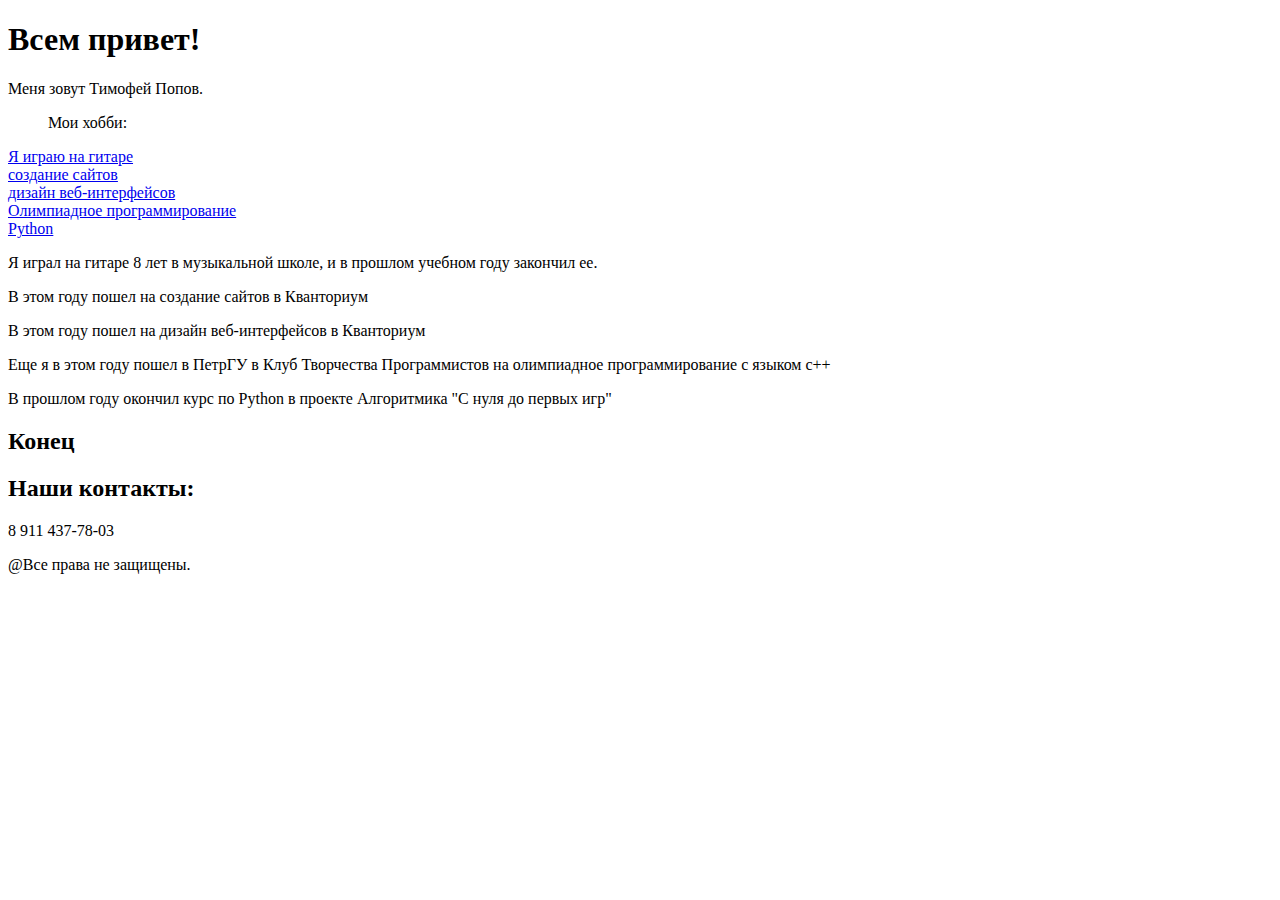
==== index.html @ c540ace0 "Create index.html" ====
<!DOCTYPE html>
<html lang="ru">
<head>
    <meta charset="UTF-8">
    <meta name="viewport" content="width=device-width, initial-scale=1.0">
    <title>Тимофей Попов</title>
    <link rel="stylesheet" href="style.css">
</head>
<body>
    <header>
        <h1>Всем привет!</h1>
        <p>Меня зовут Тимофей Попов.</p>
    </header>

    <main>

        <section>
            <ul>Мои хобби:</ul>
                <li><a href="#G">Я играю на гитаре</a></li>
                <li><a href="#S">создание сайтов</a></li>
                <li><a href="#V">дизайн веб-интерфейсов</a></li>
                <li><a href="#K">Олимпиадное программирование</a></li>
                <li><a href="#A">Python</a></li>
        </section>
        <section>
            <p id="G">Я играл на гитаре 8 лет в музыкальной школе, и в прошлом учебном году закончил ее.</p>
        </section>
        <section>
            <p id="S">В этом году пошел на создание сайтов в Кванториум</p>
        </section>
        <section>
            <p id="V">В этом году пошел на дизайн веб-интерфейсов в Кванториум</p>
        </section>
        <section>
            <p id="K">Еще я в этом году пошел в ПетрГУ в Клуб Творчества Программистов на олимпиадное программирование с языком c++</p>
        </section>
        <section>
            <p id="A">В прошлом году окончил курс по Python в проекте Алгоритмика "С нуля до первых игр"</p>
        </section>
    </main>
        <footer>
            <h2>Конец</h2>
            <h2>Наши контакты:</h2>
            <p>8 911 437-78-03</p>
            <p>@Все права не защищены.</p>
                
        </footer>
    
</body>
</html>
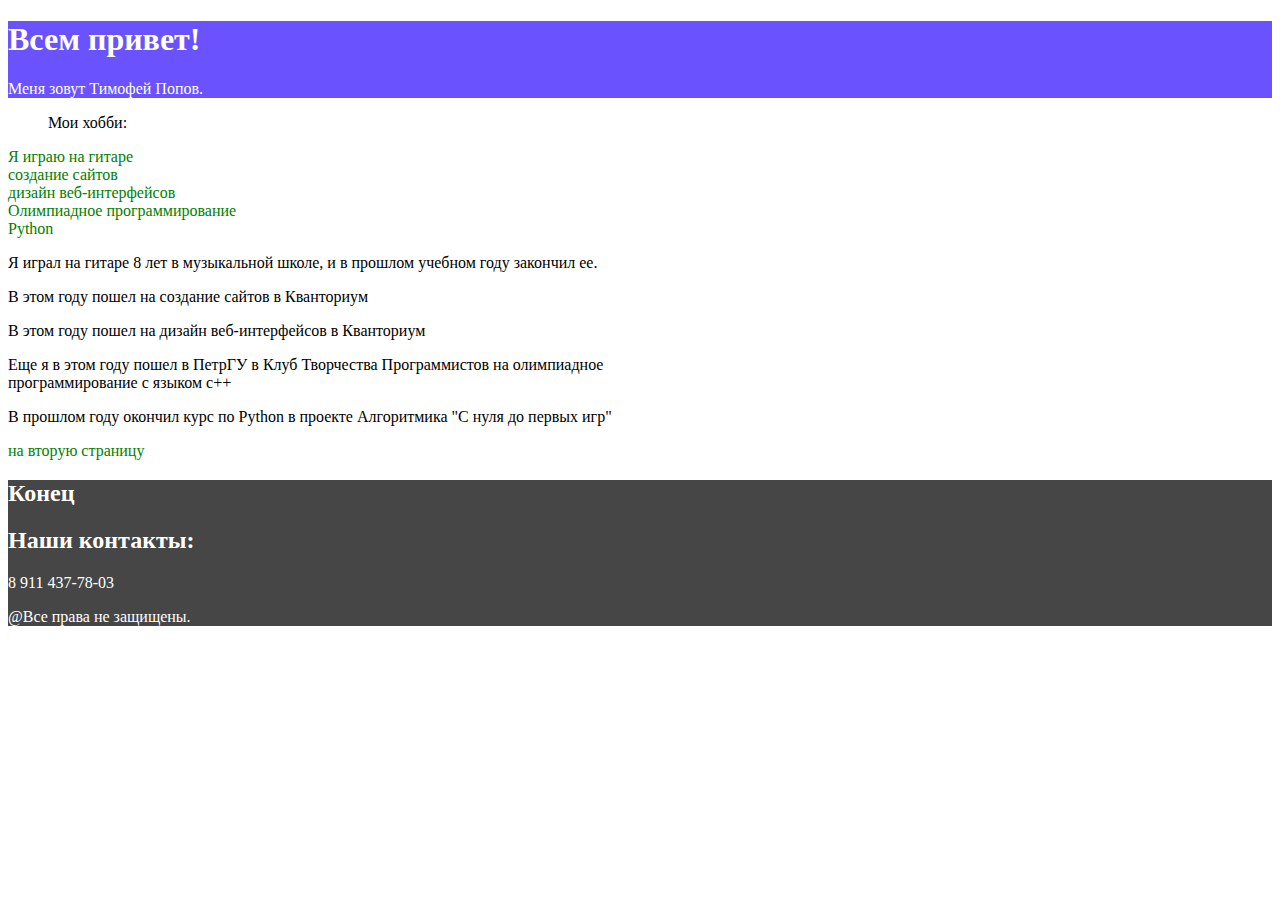
==== commit eb1cd92c: "Update index.html" ====
--- a/index.html
+++ b/index.html
@@ -37,6 +37,9 @@
         <section>
             <p id="A">В прошлом году окончил курс по Python в проекте Алгоритмика "С нуля до первых игр"</p>
         </section>
+        <section>
+            <a href="./index2.html">на вторую страницу</a>
+        </section>
     </main>
         <footer>
             <h2>Конец</h2>
--- a/style.css
+++ b/style.css
@@ -0,0 +1,15 @@
+header{
+    background-color:  #6A52FF;
+    color: white;
+}
+main{
+    width: 50%;
+}
+footer{ 
+    background-color: #464646;
+    color: white;
+}
+a{
+    text-decoration: none;
+    color: green;
+}
